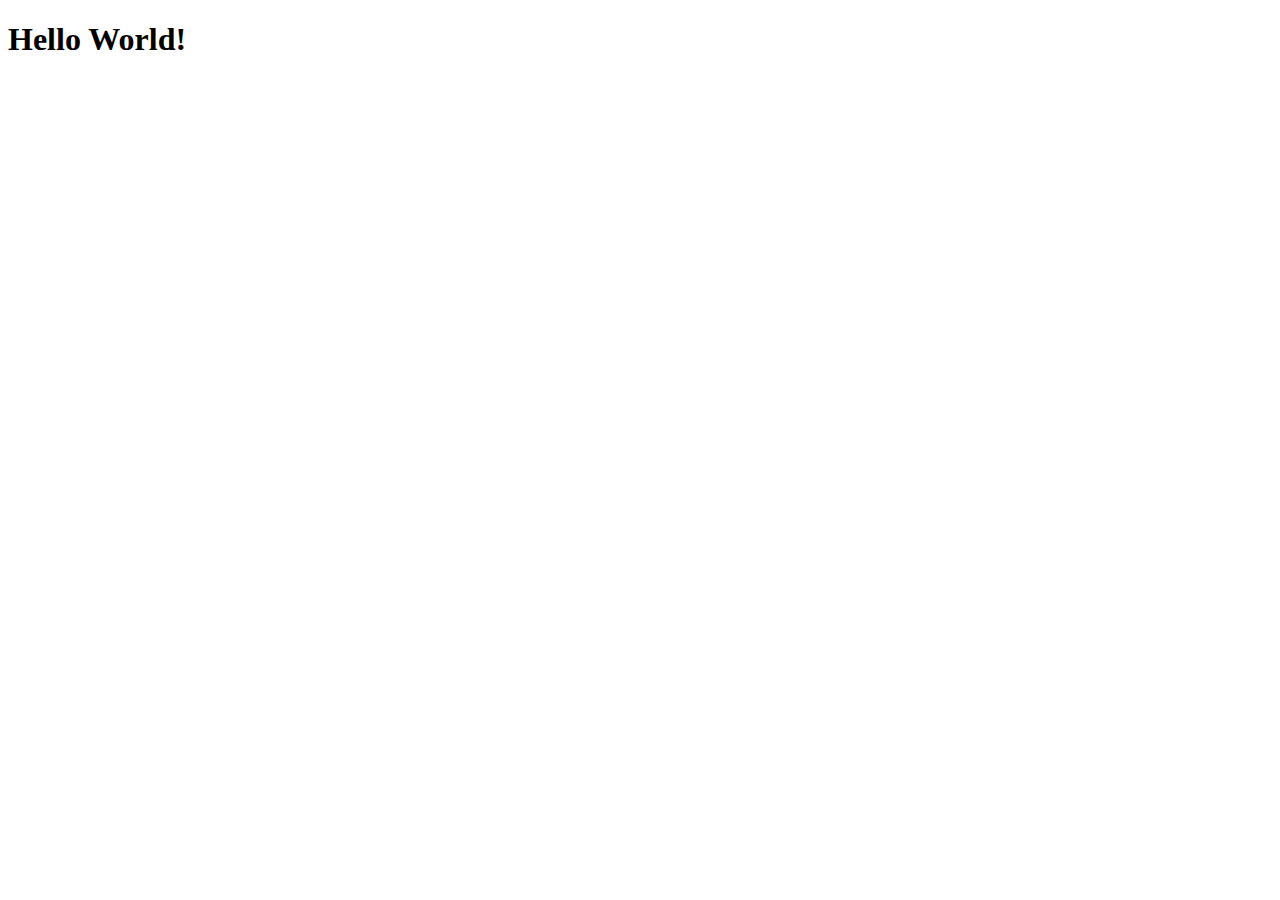
==== index.html @ 74322216 "init repo" ====
<!DOCTYPE html>
<html lang="en">

<head>
    <meta charset="UTF-8">
    <meta name="viewport" content="width=device-width, initial-scale=1.0">
    <meta http-equiv="X-UA-Compatible" content="ie=edge">
    <title>Document</title>
    <link rel="stylesheet" href="style.css">
</head>

<body>
    <h1>Hello World!</h1>
</body>

</html>
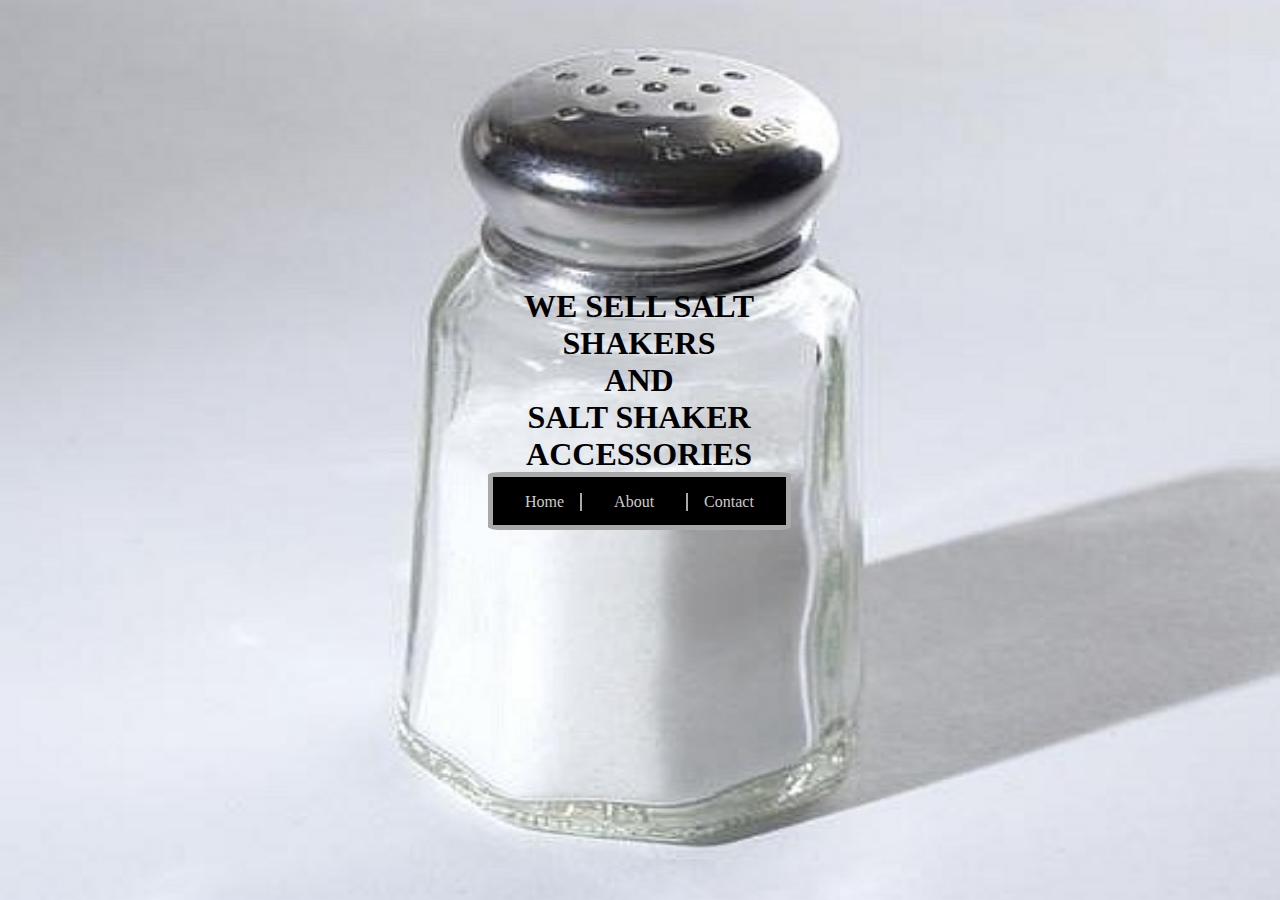
==== commit e5b2e89c: "Landing Page" ====
--- a/index.html
+++ b/index.html
@@ -5,12 +5,28 @@
     <meta charset="UTF-8">
     <meta name="viewport" content="width=device-width, initial-scale=1.0">
     <meta http-equiv="X-UA-Compatible" content="ie=edge">
-    <title>Document</title>
+    <title>Salt Shakers</title>
     <link rel="stylesheet" href="style.css">
 </head>
 
 <body>
-    <h1>Hello World!</h1>
+    <img src="salt-shaker.jpg" alt="" class="main-image"></img>
+    <div class="salt-title">
+        <h1 class="center-content">WE SELL SALT SHAKERS <br /> AND <br /> SALT SHAKER ACCESSORIES</h1>
+    </div>
+    <div class="component-1">
+        <a href="index.html">
+            <p class="home-button">Home</p>
+        </a>
+        <a href="index.html">
+            <p class="about-button">About</p>
+            <a href="index.html">
+                <p class="contact-button">Contact</p>
+            </a>
+    </div>
+    <!-- <div class="component-2"></div>
+    <div class="component-3"></div>
+    <div class="component-4"></div> -->
 </body>
 
 </html>--- a/style.css
+++ b/style.css
@@ -0,0 +1,99 @@
+body {
+    background-color: #cccccc;
+    display: flex;
+    flex: column;
+}
+
+.main-image {
+    width: 100%;
+    height: 100%;
+    position: absolute;
+    top: 0;
+    left: 0;
+}
+
+.component-1 {
+    width: 293px;
+    height: 3rem;
+    background-color: black;
+    color: #cccccc;
+    position: relative;
+    margin-left: 30rem;
+    margin-top: 29rem;
+    border: solid 5px 	#A9A9A9;
+    border-radius: 5%;
+    display: flex;
+    flex: column;
+    overflow: hidden;
+}
+
+.salt-title {
+    width: 302px;
+    height: 22rem;
+    background-color: transparent;
+    color: black;
+    position: absolute;
+    margin-left: 30rem;
+    margin-top: 12rem;
+    text-align: center;
+}
+
+.center-content {
+    margin-top: 5.5rem;
+}
+
+.home-button {
+    background-color: black;
+    border-right: 2px solid #A9A9A9; 
+    margin-left: 2rem;
+    padding-right: 1rem;
+    transition: all .19s linear;
+    color: #cccccc;
+}
+
+.home-button:hover {
+    background-color: white;
+    color: black;
+    padding: 1px;
+    border: 2px solid #A9A9A9;
+    margin-bottom: 10px;
+    transition: all .19s linear;
+}
+
+.about-button {
+    background-color: black;
+    margin-left: 2rem;
+    color: #cccccc;
+}
+
+.about-button:hover {
+    background-color: white;
+    color: black;
+    padding: 1px;
+    border: 2px solid #A9A9A9;
+    margin-bottom: 10px;
+    transition: all .19s linear;
+}
+
+.contact-button {
+    background-color: black;
+    margin-left: 2rem;
+    padding-right: 1rem;
+    padding-left: 1rem;
+    border-left: 2px solid #A9A9A9;
+    color: #cccccc;
+}
+
+.contact-button:hover {
+    background-color: white;
+    color: black;
+    padding: 1px;
+    margin-right: 2rem;
+    border: 2px solid #A9A9A9;
+    margin-bottom: 10px;
+    transition: all .19s linear;
+}
+
+a {
+    text-decoration: none;
+}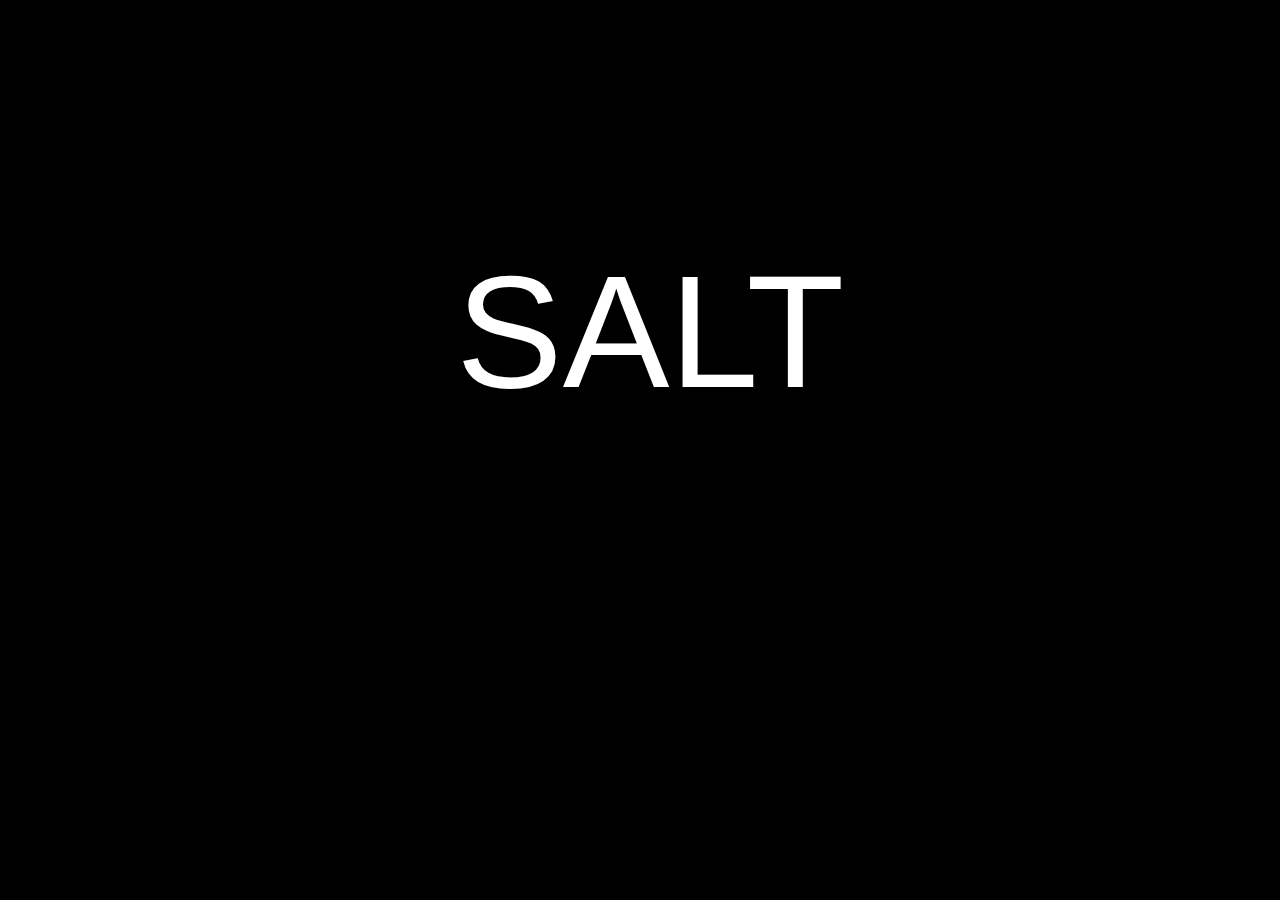
==== commit 4a056f93: "Website update:" ====
--- a/index.html
+++ b/index.html
@@ -5,28 +5,16 @@
     <meta charset="UTF-8">
     <meta name="viewport" content="width=device-width, initial-scale=1.0">
     <meta http-equiv="X-UA-Compatible" content="ie=edge">
-    <title>Salt Shakers</title>
-    <link rel="stylesheet" href="style.css">
+    <title>About Page pt 1</title>
+    <link rel="stylesheet" href="index.css">
 </head>
 
 <body>
-    <img src="salt-shaker.jpg" alt="" class="main-image"></img>
-    <div class="salt-title">
-        <h1 class="center-content">WE SELL SALT SHAKERS <br /> AND <br /> SALT SHAKER ACCESSORIES</h1>
+    <div>
+        <a href="Services.html">
+            <div class="word-style">SALT</div>
+        </a>
     </div>
-    <div class="component-1">
-        <a href="index.html">
-            <p class="home-button">Home</p>
-        </a>
-        <a href="index.html">
-            <p class="about-button">About</p>
-            <a href="index.html">
-                <p class="contact-button">Contact</p>
-            </a>
-    </div>
-    <!-- <div class="component-2"></div>
-    <div class="component-3"></div>
-    <div class="component-4"></div> -->
 </body>
 
 </html>--- a/index.css
+++ b/index.css
@@ -0,0 +1,41 @@
+body {
+    background-color: black;
+    display: flex;
+    display: column;
+}
+
+a {
+    text-decoration: none;
+}
+
+.word-style {
+    color: white;
+    margin-left: 28rem;
+    margin-top: 14.5rem;
+    font-size: 10rem;
+    font-family: Arial, Helvetica, sans-serif;
+    background-color: black;
+    flex: 1;
+    transition: all .19s linear;
+}
+
+.word-style:hover {
+    background-image: url(https://media.giphy.com/media/2vmho5c3fKQ2I8yc7v/giphy.gif);
+}
+
+.word-style:not(:hover) {
+    animation: swell 3s ease-in-out infinite;
+}
+
+@keyframes swell {
+    from {
+        transform: scale(.9);
+    }
+     50% {
+        transform: scale(1.1);
+    }
+    to {
+        transform: scale(.9);
+    }
+}
+
